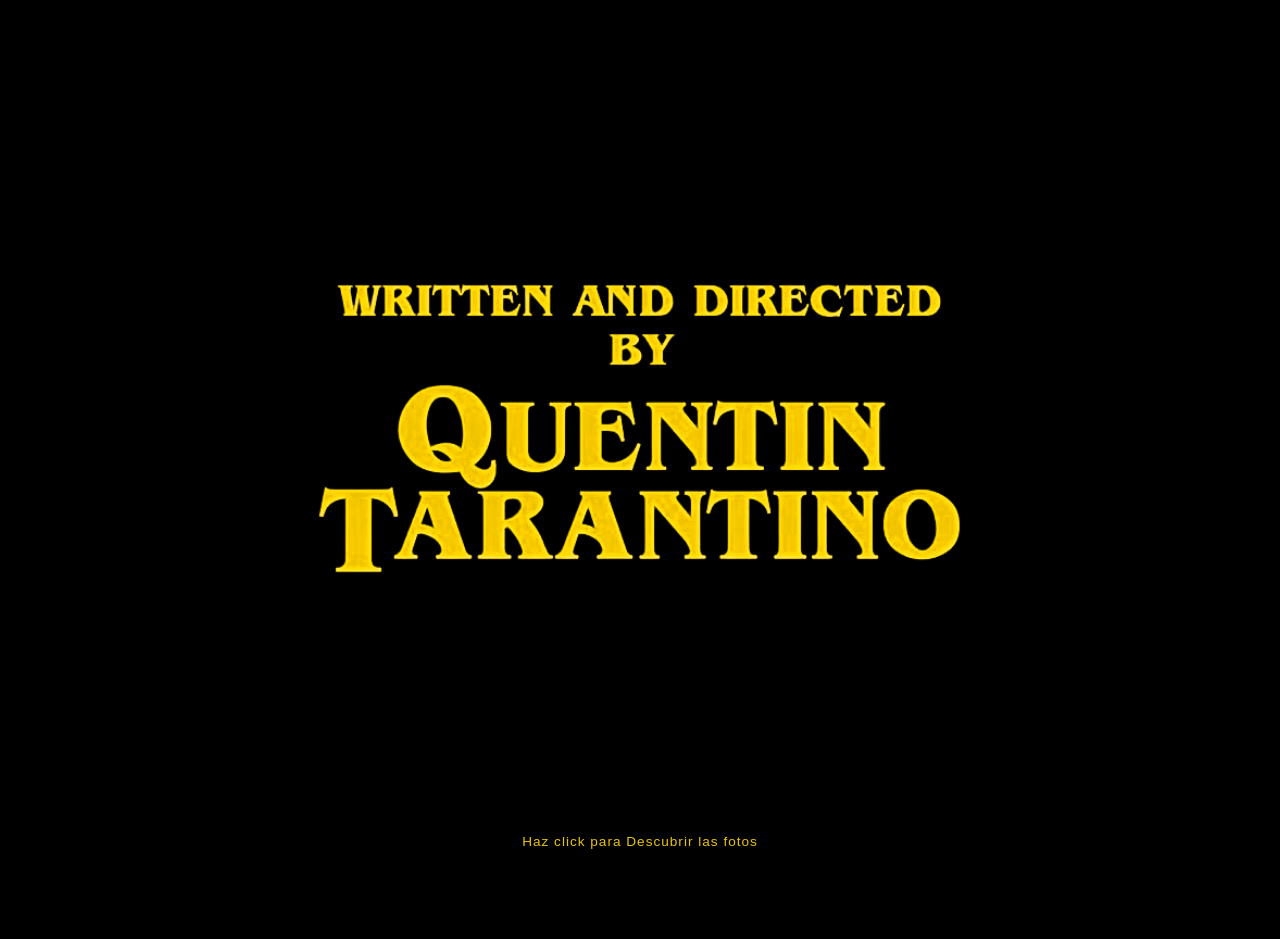
==== bio.html @ 424eb330 "terminado" ====
<!DOCTYPE html>
<html lang="en">
<head>
    <meta charset="UTF-8">
    <meta name="viewport" content="width=device-width, initial-scale=1.0">
    <title>Document</title>

    <link rel="stylesheet" href="estilo1.css"/>
  </head>
<body>
 
<button
		class="tarantino-boton"
		type="button"
		aria-label="Mostrar las 12 fotos y reproducir audio de Tarantino"
		aria-expanded="false"
		aria-controls="galeria-fotos">
		<img src="assets/titulo.png" alt="Written and Directed by Quentin Tarantino">
		<span> Haz click para Descubrir las fotos</span>
	</button>

	
	<p class="estado-audio" aria-live="polite"></p>

	<!-- Galería de 12 fotos (oculta al inicio con hidden) -->
	<div class="galeria-fotos" id="galeria-fotos" hidden>
		<img src="assets/p20.jpg" alt="foto1">
		<img src="assets/p4.jpg" alt="Inglourious Basterds">
		<img src="assets/p3.jpg" alt="Inglourious Basterds - Shosanna">
		<img src="assets/p5.jpg" alt="Once Upon a Time in Hollywood - Sharon Tate">
		<img src="assets/p8.jpg" alt="Jackie Brown">
		<img src="assets/p6.jpg" alt="Death Proof">
		<img src="assets/p7.jpg" alt="Once Upon a Time in Hollywood">
		<img src="assets/p10.jpg" alt="Cuadros en la pared">
		<img src="assets/p9.jpg" alt="Créditos de Quentin Tarantino">
		<img src="assets/p18.jpg" alt="Tipografía de Quentin Tarantino">
		<img src="assets/p11.jpg" alt="Foto 11">
		<img src="assets/p12.jpg" alt="Foto 12">
    <img src="assets/p13.jpg" alt="foto1">
		<img src="assets/p14.jpg" alt="Inglourious Basterds">
		<img src="assets/p15.jpg" alt="Inglourious Basterds - Shosanna">
		<img src="assets/p16.jpg" alt="Once Upon a Time in Hollywood - Sharon Tate">
		<img src="assets/p17.jpg" alt="Jackie Brown">
		<img src="assets/p18.jpg" alt="Death Proof">
		<img src="assets/p19.jpg" alt="Once Upon a Time in Hollywood">
		<img src="assets/p2.jpg" alt="Cuadros en la pared">
		
	</div>
</main>


<audio id="tarantino-audio" src="song/Nancy Sinatra - BanG bANg  - Subtítulos Inglés - Español.mp3" preload="none"></audio>


<script>
	const tarantinoButton = document.querySelector(".tarantino-boton");
	const photoGallery = document.querySelector("#galeria-fotos");
	const tarantinoAudio = document.querySelector("#tarantino-audio");
	const audioStatus = document.querySelector(".estado-audio");

	tarantinoButton.addEventListener("click", () => {
		photoGallery.hidden = false;
		photoGallery.classList.add("visible");
		tarantinoButton.setAttribute("aria-expanded", "true");
		tarantinoAudio.currentTime = 0;
		tarantinoAudio.play()
			.then(() => {
				audioStatus.textContent = "Reproduciendo banda sonora de Tarantino";
			})
			.catch((error) => {
				audioStatus.textContent = "No se pudo reproducir el audio. Inténtalo de nuevo.";
				console.error("No se pudo reproducir el audio:", error);
			});
	});
</script>
---- estilo1.css ----
@font-face {
	font-family: titulo;
	src: url("fonts/");
}

body {
	background-color: #000000;
	color: #b10303fa;
	
	text-align: center;
	margin: 0;
	padding: 30px 20px;
}

.bio-tarantino {
	max-width: 650px;
	margin: 0 auto 30px;
}

.bio-tarantino h1 {
	
	text-transform: uppercase;
	letter-spacing: 3px;
	margin-bottom: 8px;
}

.bio-tarantino span {
	display: block;
	margin-top: 10px;
	
	font-size: 0.85rem;
	text-transform: uppercase;
	letter-spacing: 2px;
}


.tarantino-boton {
	background: transparent;
	border: none;        
	outline: none;       
	padding: 0;          
	cursor: pointer;
	display: inline-flex;
	flex-direction: column;
	align-items: center;
	transition: transform 0.3s ease;
}

.tarantino-boton:hover {
	transform: scale(1.02);
	
}

.tarantino-boton img {
	width: 800px;
	max-width: 85vw;
	display: block;
}

.tarantino-boton span {
	padding: 12px;
	color: #eac407;

	font-size: 0.85rem;
	
	letter-spacing: 1px;
}

.estado-audio {
	color: #f30404;
	font-size: 0.9rem;
	min-height: 1.2em;
	margin: 15px 0;
}


.galeria-fotos[hidden] {
	display: none;
}

.galeria-fotos.visible {
	display: grid;
	grid-template-columns: repeat(auto-fill, minmax(260px, 1fr));
	gap: 16px;
	max-width: 1200px;
	margin:100px auto 0;
	animation: aparecer 0.6s ease forwards;
}

.galeria-fotos img {
	width: 105%;
	aspect-ratio: 16 / 9;
	object-fit: cover;
	
	transition: transform 0.3s ease, border-color 0.3s ease;
}

.galeria-fotos img:hover {
	transform: scale(2.04);
	
}

@keyframes aparecer {
	from {
		opacity: 0;
		transform: translateY(15px);
	}
	to {
		opacity: 1;
		transform: translateY(0);
	}
}
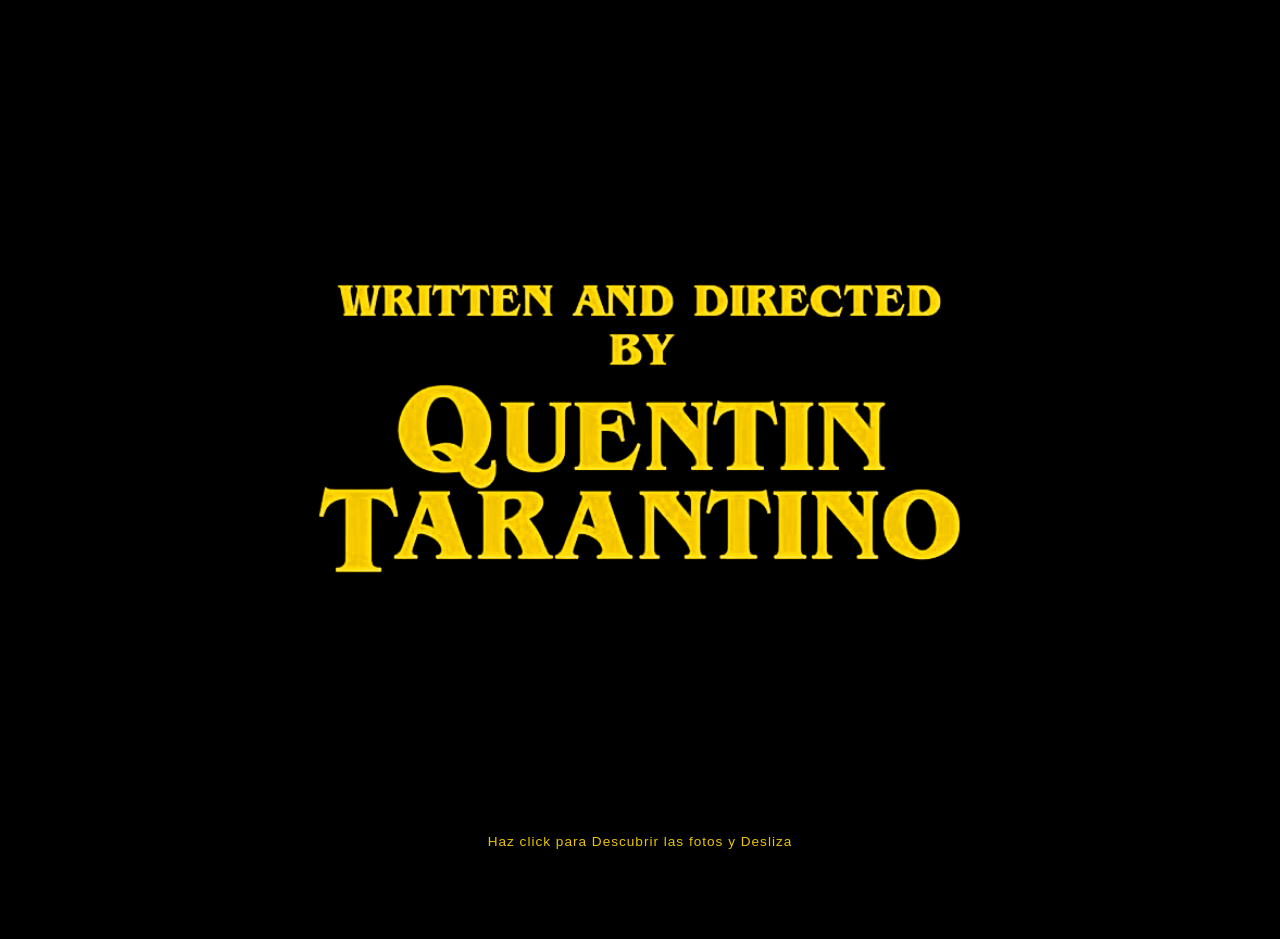
==== commit 91b07343: "codigo terminado" ====
--- a/bio.html
+++ b/bio.html
@@ -16,34 +16,45 @@
 		aria-expanded="false"
 		aria-controls="galeria-fotos">
 		<img src="assets/titulo.png" alt="Written and Directed by Quentin Tarantino">
-		<span> Haz click para Descubrir las fotos</span>
+		<span> Haz click para Descubrir las fotos y Desliza</span>
 	</button>
 
 	
 	<p class="estado-audio" aria-live="polite"></p>
 
-	<!-- Galería de 12 fotos (oculta al inicio con hidden) -->
-	<div class="galeria-fotos" id="galeria-fotos" hidden>
-		<img src="assets/p20.jpg" alt="foto1">
-		<img src="assets/p4.jpg" alt="Inglourious Basterds">
-		<img src="assets/p3.jpg" alt="Inglourious Basterds - Shosanna">
-		<img src="assets/p5.jpg" alt="Once Upon a Time in Hollywood - Sharon Tate">
-		<img src="assets/p8.jpg" alt="Jackie Brown">
-		<img src="assets/p6.jpg" alt="Death Proof">
-		<img src="assets/p7.jpg" alt="Once Upon a Time in Hollywood">
-		<img src="assets/p10.jpg" alt="Cuadros en la pared">
-		<img src="assets/p9.jpg" alt="Créditos de Quentin Tarantino">
-		<img src="assets/p18.jpg" alt="Tipografía de Quentin Tarantino">
-		<img src="assets/p11.jpg" alt="Foto 11">
-		<img src="assets/p12.jpg" alt="Foto 12">
-    <img src="assets/p13.jpg" alt="foto1">
-		<img src="assets/p14.jpg" alt="Inglourious Basterds">
-		<img src="assets/p15.jpg" alt="Inglourious Basterds - Shosanna">
-		<img src="assets/p16.jpg" alt="Once Upon a Time in Hollywood - Sharon Tate">
-		<img src="assets/p17.jpg" alt="Jackie Brown">
-		<img src="assets/p18.jpg" alt="Death Proof">
-		<img src="assets/p19.jpg" alt="Once Upon a Time in Hollywood">
-		<img src="assets/p2.jpg" alt="Cuadros en la pared">
+	
+
+		<div class="galeria-fotos" id="galeria-fotos" hidden>
+			<img src="assets/p20.1.jpg" data-gif="assets/p20.gif" alt="Escena 20">
+			<img src="assets/p19.jpg" data-gif="assets/p19.1.gif" alt="Escena 19">
+			
+			<img src="assets/p18.jpg" data-gif="assets/p18.1.gif" alt="Escena 3">
+			<img src="assets/p17.jpg" data-gif="assets/p17.1.webp" alt="Escena 4">
+			<img src="assets/p16.jpg" data-gif="assets/p16.1.webp" alt="Escena 5">
+			<img src="assets/p15.jpg" data-gif="assets/p15.1.gif" alt="Escena 6">
+			<img src="assets/p14.jpg" data-gif="assets/p14.1.gif" alt="Escena 7">
+			<img src="assets/p13.jpg" data-gif="assets/p13.1.webp" alt="Escena 8">
+			<img src="assets/p12.jpg" data-gif="assets/p12.1.gif" alt="Escena 9">
+			<img src="assets/p10.jpg" data-gif="assets/p10.1.gif" alt="Escena 10">
+			<img src="assets/p11.jpg" data-gif="assets/p11.1.gif" alt="Escena 11">
+			<img src="assets/p9.jpg" data-gif="assets/p9.1.gif" alt="Escena 12">
+			<img src="assets/p8.jpg" data-gif="assets/p8.1.gif" alt="Escena 13">
+			<img src="assets/p7.jpg" data-gif="assets/p7.1.gif" alt="Escena 14">
+			<img src="assets/p6.jpg" data-gif="assets/p6.1.gif" alt="Escena 15">
+			<img src="assets/p5.jpg" data-gif="assets/p5.1.gif" alt="Escena 16">
+			<img src="assets/p4.jpg" data-gif="assets/p4.1.gif" alt="Escena 17">
+			<img src="assets/p3.jpg" data-gif="assets/p3.1.gif" alt="Escena 18">
+			<img src="assets/p2.jpg" data-gif="assets/p2.1.gif" alt="Escena 19">
+			<img src="assets/p1.jpg" data-gif="assets/p1.1.gif" alt="Escena 20">
+
+			
+		</div>
+	</main>
+ 
+	
+
+
+		
 		
 	</div>
 </main>
@@ -72,4 +83,6 @@
 				console.error("No se pudo reproducir el audio:", error);
 			});
 	});
-</script>+</script>
+<script src="tarantino.js"></script>
+</body>
